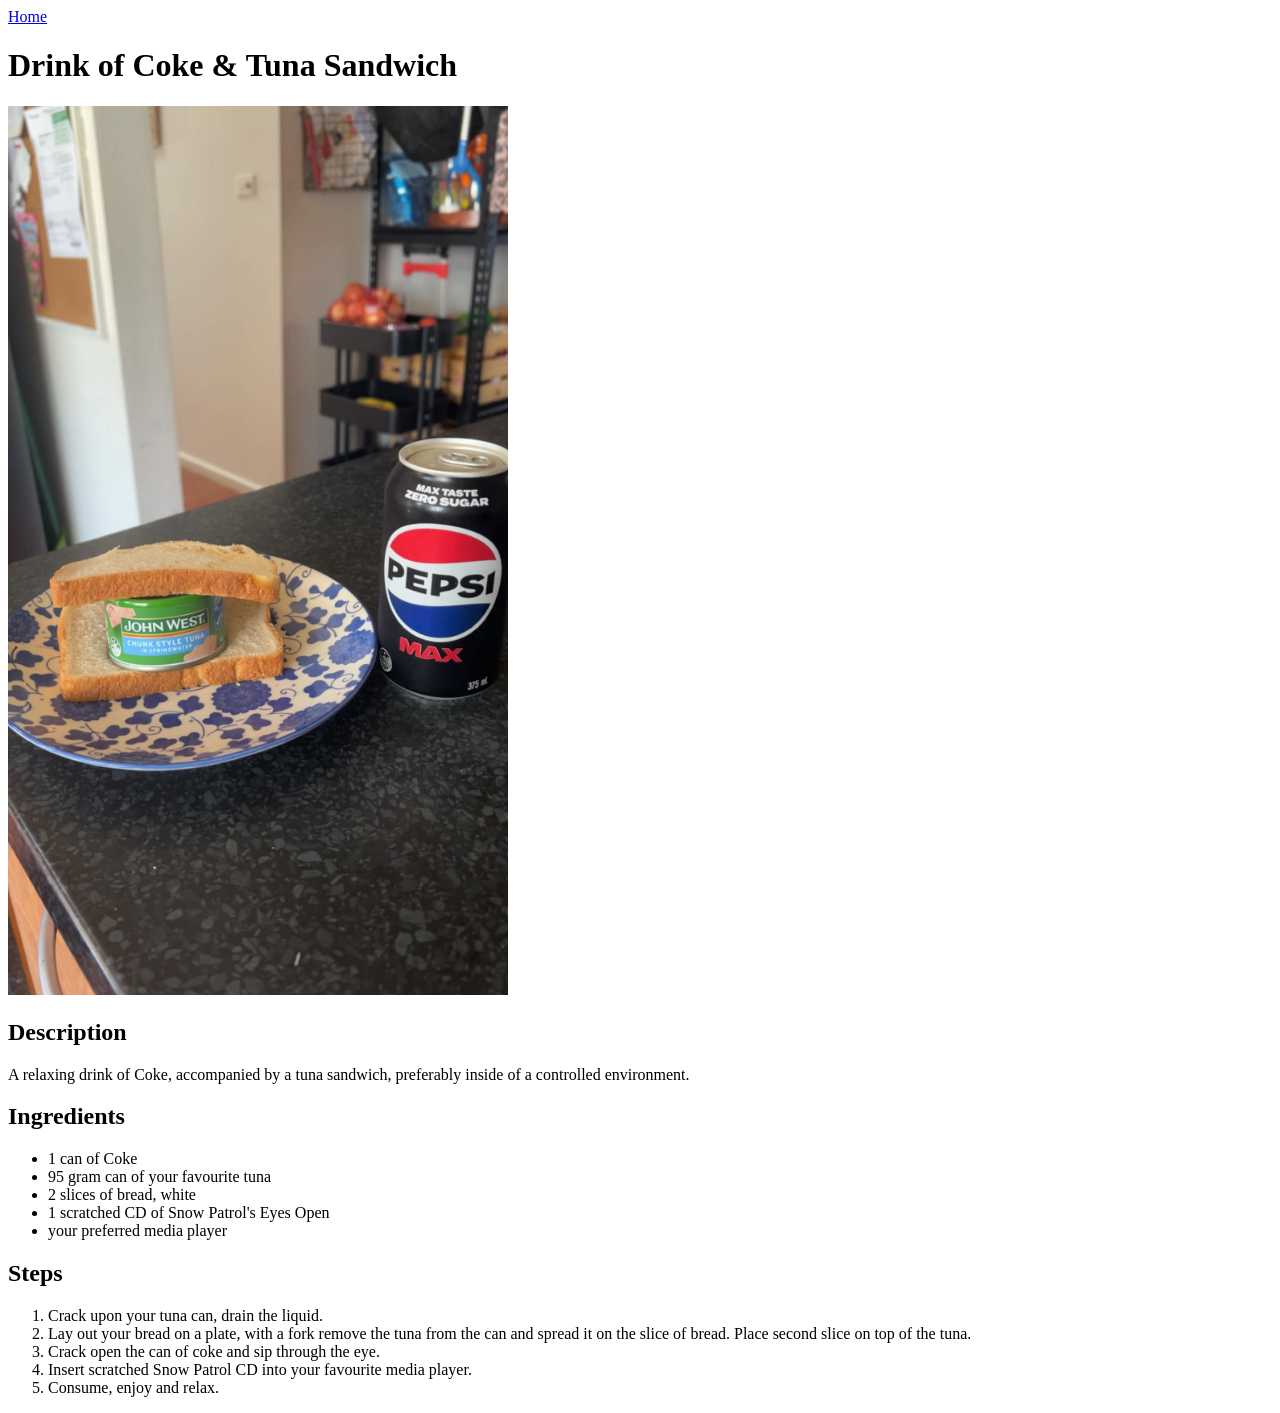
==== pages/coke-tuna-sandwich.html @ 24700921 "Removed and updated new content for each recipe testing out the vs code commit description" ====
<!DOCTYPE html>
<html lang="en">
<head>
    <meta charset="UTF-8">
    <meta name="viewport" content="width=device-width, initial-scale=1.0">
    <title>Drink of Coke & Tuna Sandwich | Recipes</title>
</head>
<body>
    <a href="../index.html">Home</a>

    <h1>Drink of Coke & Tuna Sandwich</h1>
    <img src="../images/coke-tuna-sandwich.jpg" alt="A tuna sandwich next to a can of Pepsi Max." width="500">
    <h2>Description</h2>
    <p>A relaxing drink of Coke, accompanied by a tuna sandwich, preferably inside of a controlled environment.</p>
    
    <h2>Ingredients</h2>
    <ul>
        <li>
            1 can of Coke
        </li>
        <li>
            95 gram can of your favourite tuna
        </li>
        <li>
            2 slices of bread, white
        </li>
        <li>
            1 scratched CD of Snow Patrol's Eyes Open
        </li>
        <li>
            your preferred media player
        </li>
    </ul>

    <h2>Steps</h2>
    <ol>
        <li>
            Crack upon your tuna can, drain the liquid.
        </li>
        <li>
            Lay out your bread on a plate, with a fork remove the tuna from the can and spread it on the slice of bread. Place second slice on top of the tuna.
        </li>
        <li>
            Crack open the can of coke and sip through the eye.
        </li>
        <li>
            Insert scratched Snow Patrol CD into your favourite media player.
        </li>
        <li>
            Consume, enjoy and relax.
        </li>
    </ol>
</body>
</html>
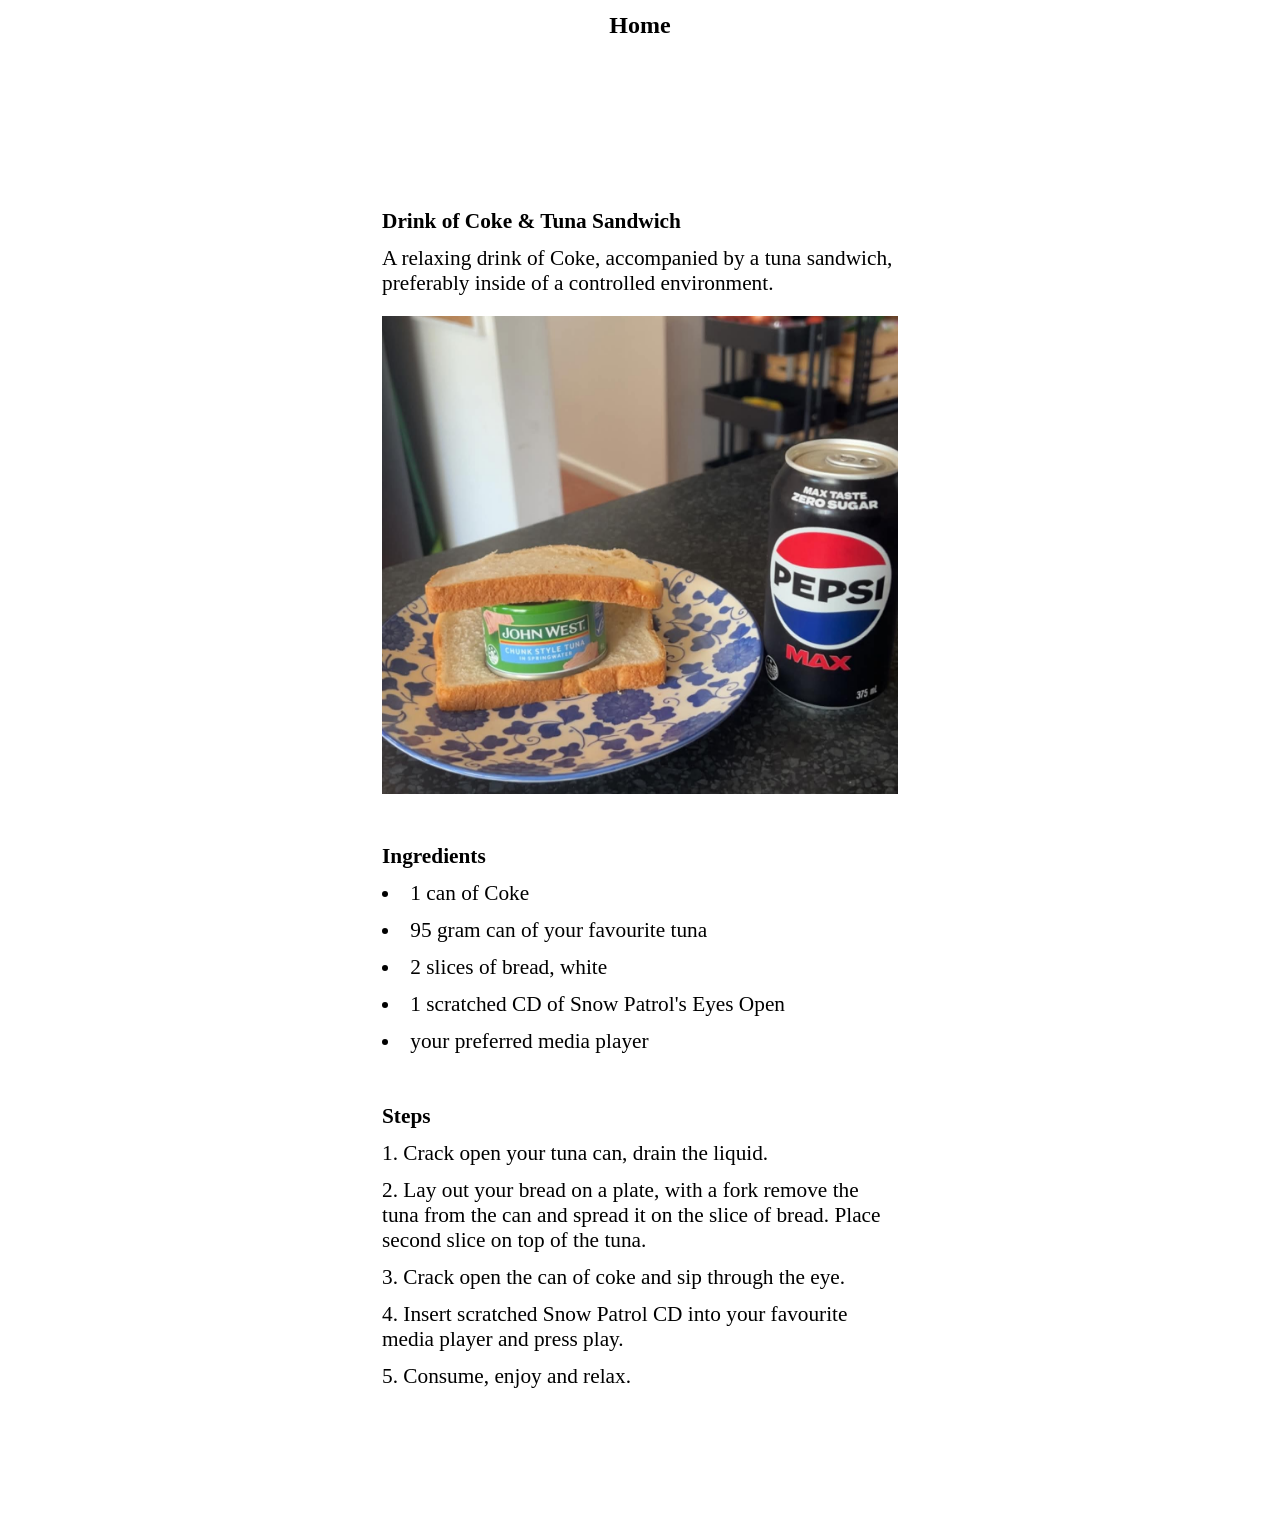
==== commit 1d01c979: "Added seperate style sheet to each recipe page" ====
--- a/pages/coke-tuna-sandwich.html
+++ b/pages/coke-tuna-sandwich.html
@@ -4,15 +4,15 @@
     <meta charset="UTF-8">
     <meta name="viewport" content="width=device-width, initial-scale=1.0">
     <title>Drink of Coke & Tuna Sandwich | Recipes</title>
+    <link rel="stylesheet" href="../recipes.css">
 </head>
 <body>
     <a href="../index.html">Home</a>
 
     <h1>Drink of Coke & Tuna Sandwich</h1>
+    <p>A relaxing drink of Coke, accompanied by a tuna sandwich, preferably inside of a controlled environment.</p>
     <img src="../images/coke-tuna-sandwich.jpg" alt="A tuna sandwich next to a can of Pepsi Max." width="500">
-    <h2>Description</h2>
-    <p>A relaxing drink of Coke, accompanied by a tuna sandwich, preferably inside of a controlled environment.</p>
-    
+
     <h2>Ingredients</h2>
     <ul>
         <li>
@@ -35,7 +35,7 @@
     <h2>Steps</h2>
     <ol>
         <li>
-            Crack upon your tuna can, drain the liquid.
+            Crack open your tuna can, drain the liquid.
         </li>
         <li>
             Lay out your bread on a plate, with a fork remove the tuna from the can and spread it on the slice of bread. Place second slice on top of the tuna.
@@ -44,7 +44,7 @@
             Crack open the can of coke and sip through the eye.
         </li>
         <li>
-            Insert scratched Snow Patrol CD into your favourite media player.
+            Insert scratched Snow Patrol CD into your favourite media player and press play.
         </li>
         <li>
             Consume, enjoy and relax.
--- a/recipes.css
+++ b/recipes.css
@@ -0,0 +1,80 @@
+* {
+    box-sizing: border-box;
+    margin: 0;
+    padding: 0;
+}
+
+html {
+    font-size: 62.5%;
+}
+
+body {
+    font-family: 'Times New Roman', Times, serif;
+    font-size: 2.4rem;
+    margin: 0 auto;
+    max-width: 45ch;
+    padding-inline: 1.2rem;
+}
+
+a {
+    display: block;
+    font-weight: bold;
+    color: black;
+    text-decoration: none;
+    text-align: center;
+    margin-top: 1.2rem;
+    margin-left: 1.2rem;
+    margin-right: 1.2rem;
+    margin-bottom: 33%;
+}
+
+a:hover {
+    text-decoration: underline;
+}
+
+.title,
+a {
+    font-size: 2.4rem;
+}
+
+h1 {
+    margin-block: 1.2rem;
+}
+
+h1, h2,
+p, li {
+    font-size: 2.13rem;
+}
+
+h2 {
+    margin-block: 5rem 1.2rem;
+}
+
+ul {
+    margin-bottom: 5rem;
+}
+
+ol {
+    margin-bottom: 25%;
+}
+
+
+
+li {
+    list-style-position: inside;
+    margin-block: 1.2rem;
+}
+
+img {
+    display: block;
+    object-fit: cover;
+    object-position: center;
+    aspect-ratio: 1.08;
+    height: 100%;
+    width: 100%;
+    margin-block: 2rem;
+}
+
+#denim-chicken {
+    object-position: top;
+}
